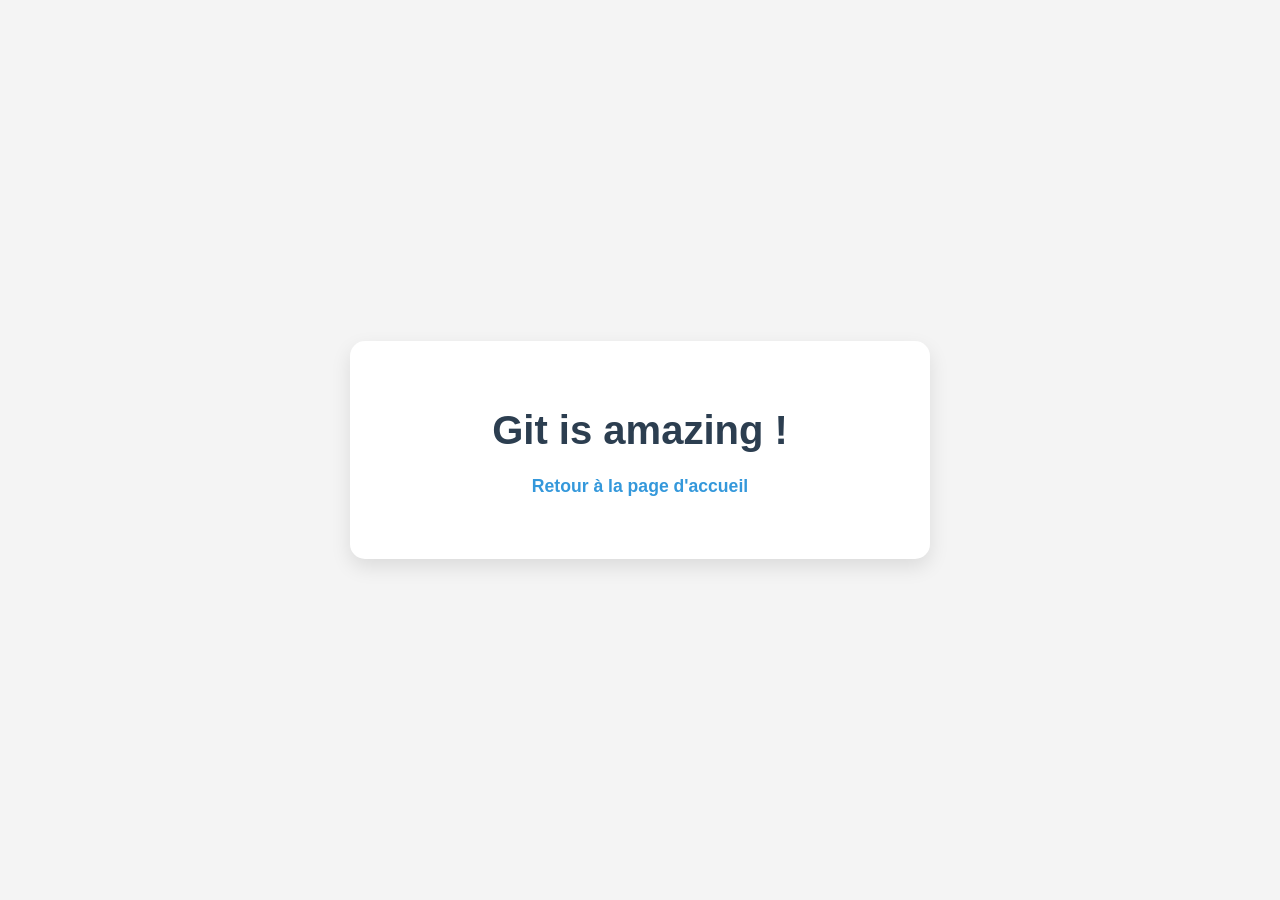
==== anglais.html @ f25cb148 "anglais" ====
<!DOCTYPE html>
<html lang="fr">
<head>
    <meta charset="UTF-8">
    <title>Message Git</title>
    <meta name="viewport" content="width=device-width, initial-scale=1.0">
    <style>
        /* Style global */
        body {
            font-family: Arial, sans-serif;
            background-color: #f4f4f4;
            margin: 0;
            padding: 0;
            display: flex;
            justify-content: center;
            align-items: center;
            min-height: 100vh;
            flex-direction: column;
            text-align: center;
            color: #333;
        }

        /* Boîte centrale */
        .container {
            background-color: #fff;
            padding: 40px;
            border-radius: 15px;
            box-shadow: 0 8px 20px rgba(0,0,0,0.1);
            max-width: 500px;
            width: 90%;
        }

        /* Titres */
        h1 {
            font-size: 2.5rem;
            color: #2c3e50;
            margin-bottom: 20px;
        }

        /* Paragraphes */
        p {
            font-size: 1.1rem;
            margin-bottom: 20px;
            line-height: 1.5;
        }

        /* Liens */
        a {
            text-decoration: none;
            color: #3498db;
            font-weight: bold;
            transition: color 0.3s, transform 0.2s;
        }

        a:hover {
            color: #2c3e50;
            transform: scale(1.05);
        }
    </style>
</head>
<body>
    <div class="container">
        <h1>Git is amazing !</h1>
        <p><a href="index.html">Retour à la page d'accueil</a></p>
    </div>
</body>
</html>
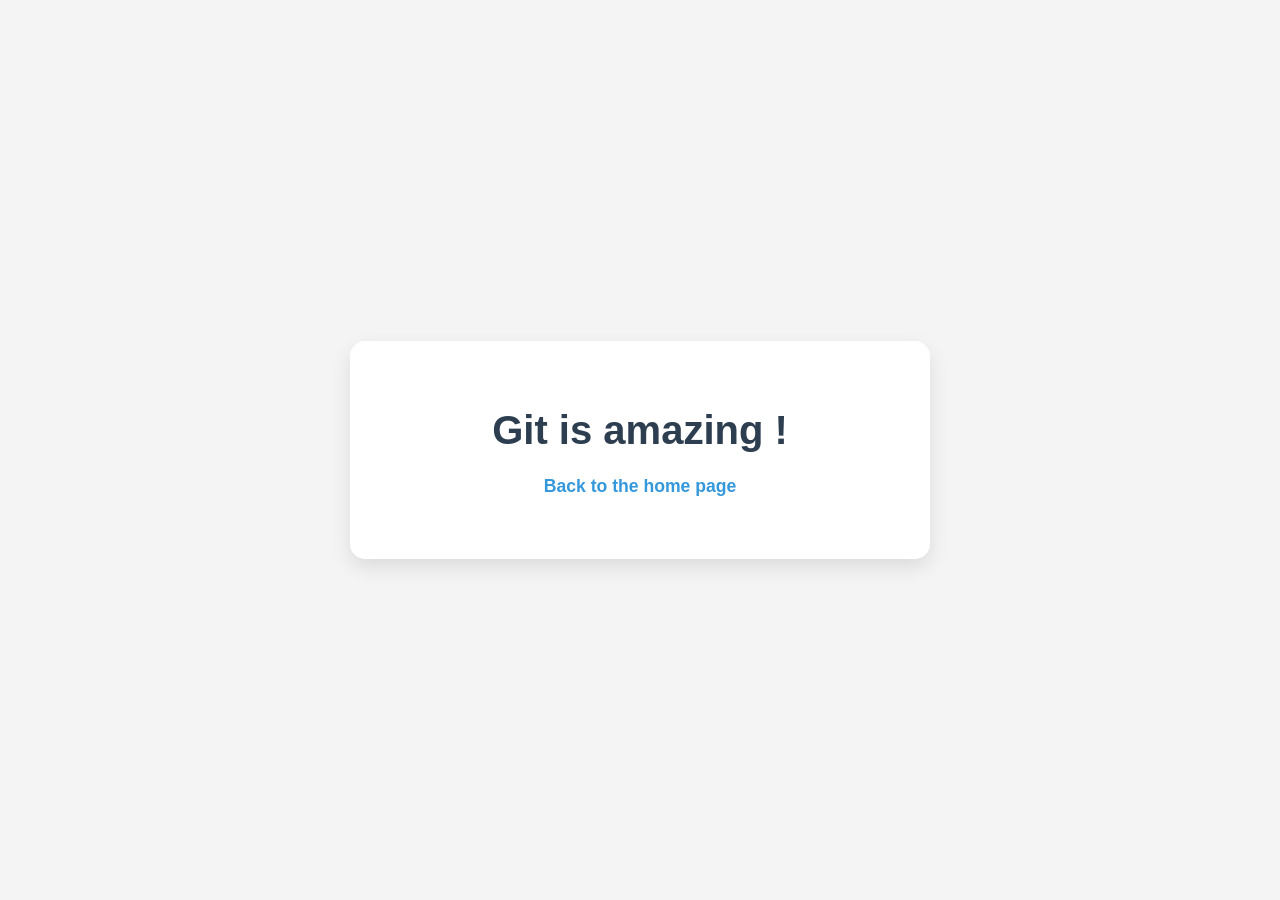
==== commit 587c36e5: "mofif-anglais" ====
--- a/anglais.html
+++ b/anglais.html
@@ -61,7 +61,7 @@
 <body>
     <div class="container">
         <h1>Git is amazing !</h1>
-        <p><a href="index.html">Retour à la page d'accueil</a></p>
+        <p><a href="index.html">Back to the home page</a></p>
     </div>
 </body>
 </html>
